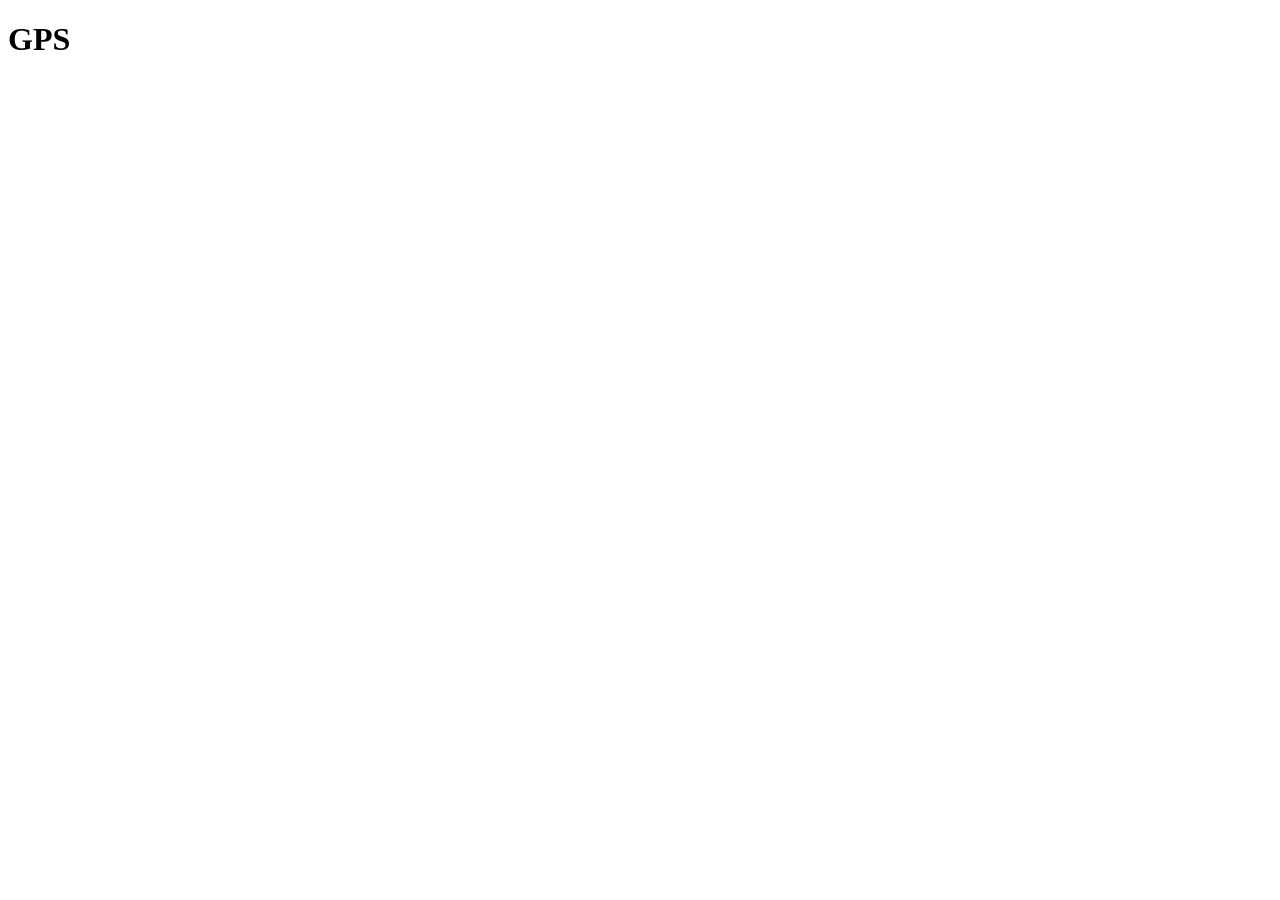
==== praktikum-gps.html @ 3d379391 "Create praktikum-gps.html" ====
<!DOCTYPE html>
<html lang="en">
<head>
    <meta charset="UTF-8">
    <meta http-equiv="X-UA-Compatible" content="IE=edge">
    <meta name="viewport" content="width=device-width, initial-scale=1.0">
    <title>GPS</title>
</head>
<body>
    <h1>GPS</h1>
</body>
</html>
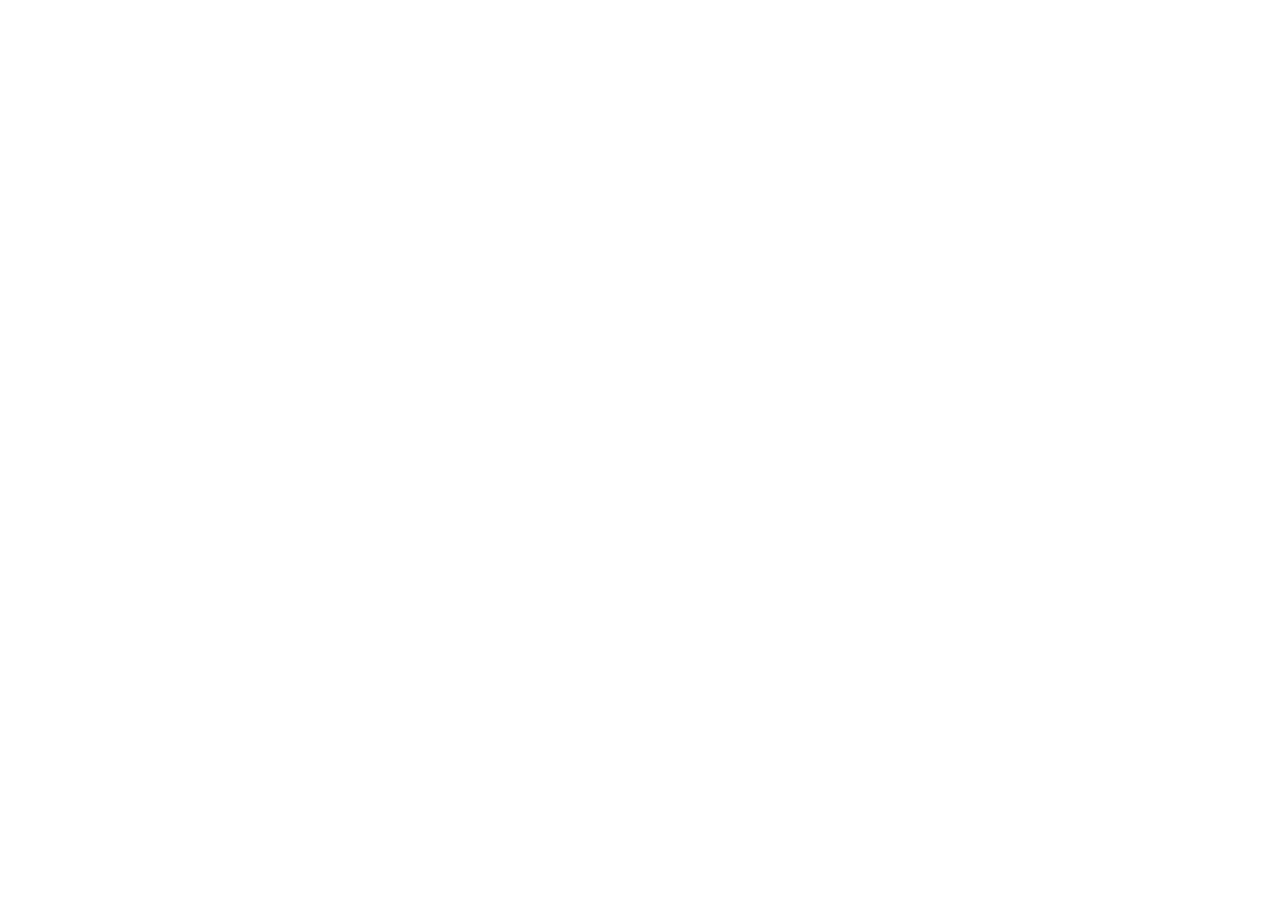
==== commit 2822464d: "Update praktikum-gps.html" ====
--- a/praktikum-gps.html
+++ b/praktikum-gps.html
@@ -7,6 +7,20 @@
     <title>GPS</title>
 </head>
 <body>
-    <h1>GPS</h1>
+    <script>
+    var x = document.getElementById("demo");
+    function getLocation() {
+     if (navigator.geolocation) {
+        navigator.geolocation.getCurrentPosition(showPosition);
+        } else {
+            x.innerHTML = "Geolocation is not supported by this browser.";
+                }
+           }
+
+function showPosition(position) {
+  x.innerHTML = "Latitude: " + position.coords.latitude +
+  "<br>Longitude: " + position.coords.longitude;
+}
+    </script>
 </body>
 </html>
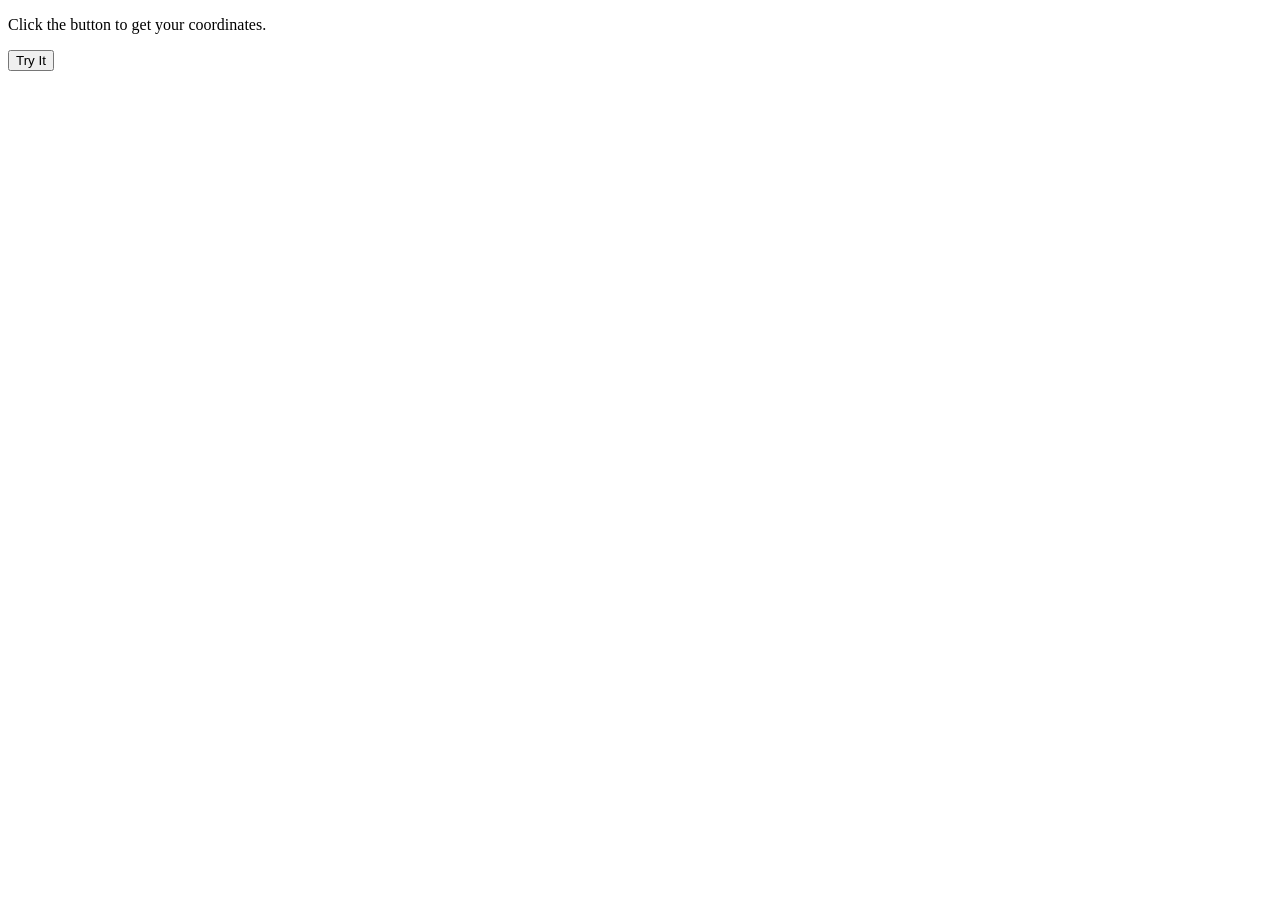
==== commit f9077480: "Update praktikum-gps.html" ====
--- a/praktikum-gps.html
+++ b/praktikum-gps.html
@@ -1,26 +1,34 @@
 <!DOCTYPE html>
-<html lang="en">
+<html>
 <head>
     <meta charset="UTF-8">
     <meta http-equiv="X-UA-Compatible" content="IE=edge">
     <meta name="viewport" content="width=device-width, initial-scale=1.0">
-    <title>GPS</title>
 </head>
 <body>
-    <script>
-    var x = document.getElementById("demo");
-    function getLocation() {
-     if (navigator.geolocation) {
-        navigator.geolocation.getCurrentPosition(showPosition);
-        } else {
-            x.innerHTML = "Geolocation is not supported by this browser.";
-                }
-           }
+
+<p>Click the button to get your coordinates.</p>
+
+<button onclick="getLocation()">Try It</button>
+
+<p id="demo"></p>
+
+<script>
+var x = document.getElementById("demo");
+
+function getLocation() {
+  if (navigator.geolocation) {
+    navigator.geolocation.getCurrentPosition(showPosition);
+  } else { 
+    x.innerHTML = "Geolocation is not supported by this browser.";
+  }
+}
 
 function showPosition(position) {
-  x.innerHTML = "Latitude: " + position.coords.latitude +
+  x.innerHTML = "Latitude: " + position.coords.latitude + 
   "<br>Longitude: " + position.coords.longitude;
 }
-    </script>
+</script>
+
 </body>
 </html>
